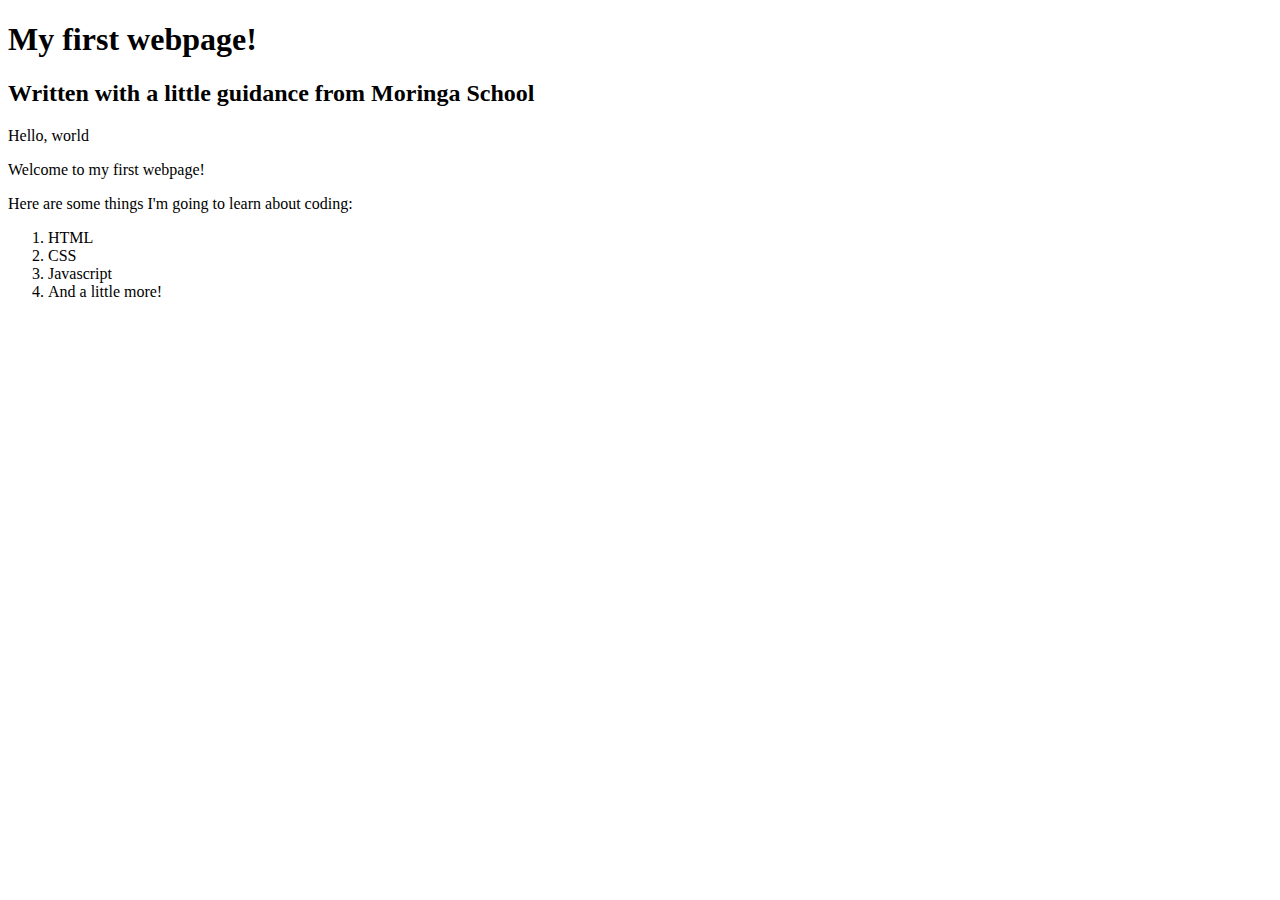
==== my-first-webpage.html @ 75c70590 "Add changes made" ====
<!DOCTYPE html>
<html>
  <head>
    <title>My first webpage!</title>
  </head>
  <body>
    <h1>My first webpage!</h1>
    <h2>Written with a little guidance from Moringa School</h2>

    <p>Hello, world</P>
    <p>Welcome to my first webpage!</p>

    <p>Here are some things I'm going to learn about coding:</p>
    <ol>
      <li>HTML</li>
      <li>CSS</li>
      <li>Javascript</li>
      <li>And a little more!</li>
    </ol>
  </body>
</html>
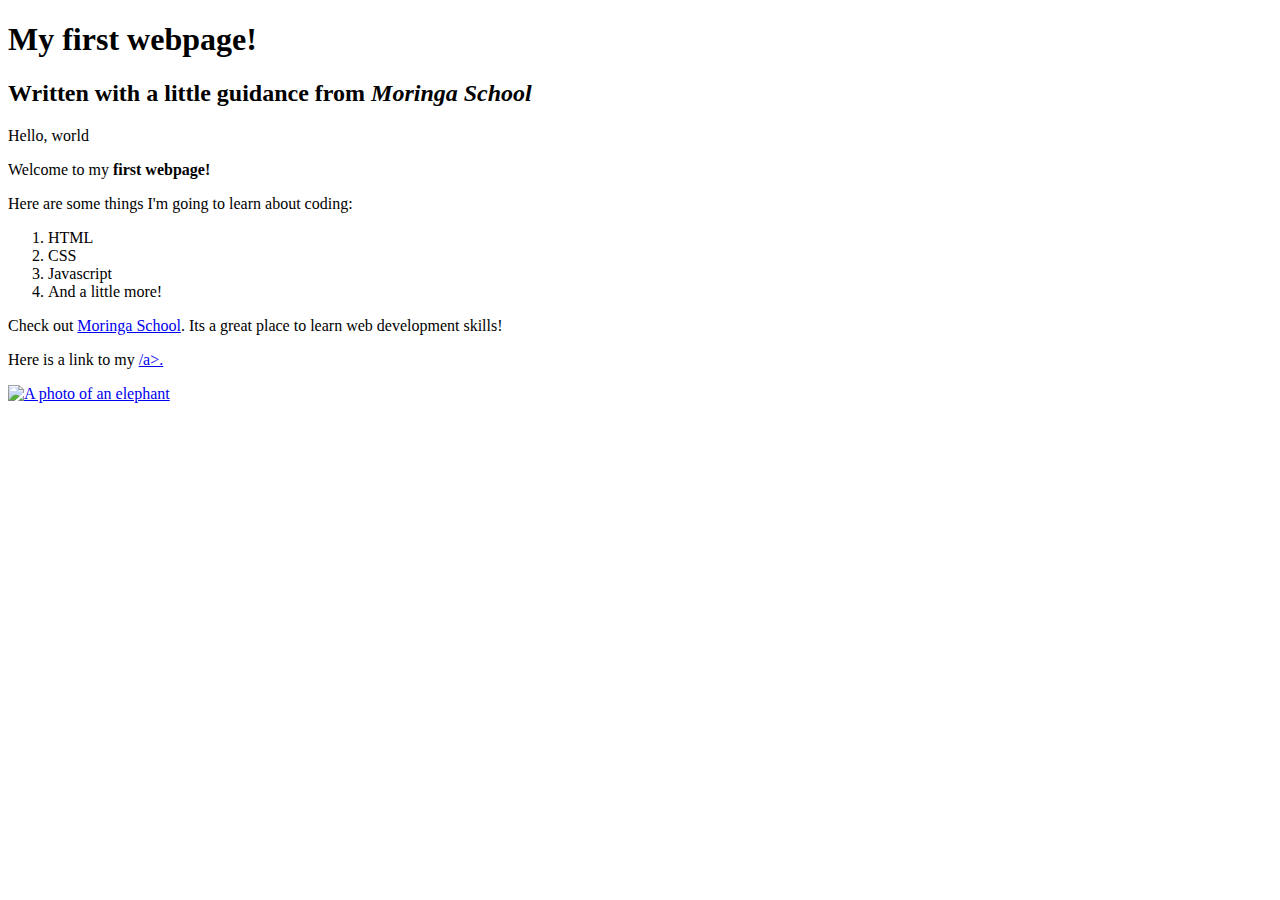
==== commit 157983c0: "Add changes made" ====
--- a/my-first-webpage.html
+++ b/my-first-webpage.html
@@ -5,10 +5,10 @@
   </head>
   <body>
     <h1>My first webpage!</h1>
-    <h2>Written with a little guidance from Moringa School</h2>
+    <h2>Written with a little guidance from <em>Moringa School</em></h2>
 
     <p>Hello, world</P>
-    <p>Welcome to my first webpage!</p>
+    <p>Welcome to my <strong>first webpage!</strong></p>
 
     <p>Here are some things I'm going to learn about coding:</p>
     <ol>
@@ -17,5 +17,8 @@
       <li>Javascript</li>
       <li>And a little more!</li>
     </ol>
+  </p>Check out <a href="https://moringaschool.com/">Moringa School</a>. Its a great place to learn web development skills!</p>
+  <p>Here is a link to my <a href="my-favourite-things">/a>.</p>
+    <img src="elephant-111695_1280-1280x640.jpg" alt="A photo of an elephant">
   </body>
 </html>
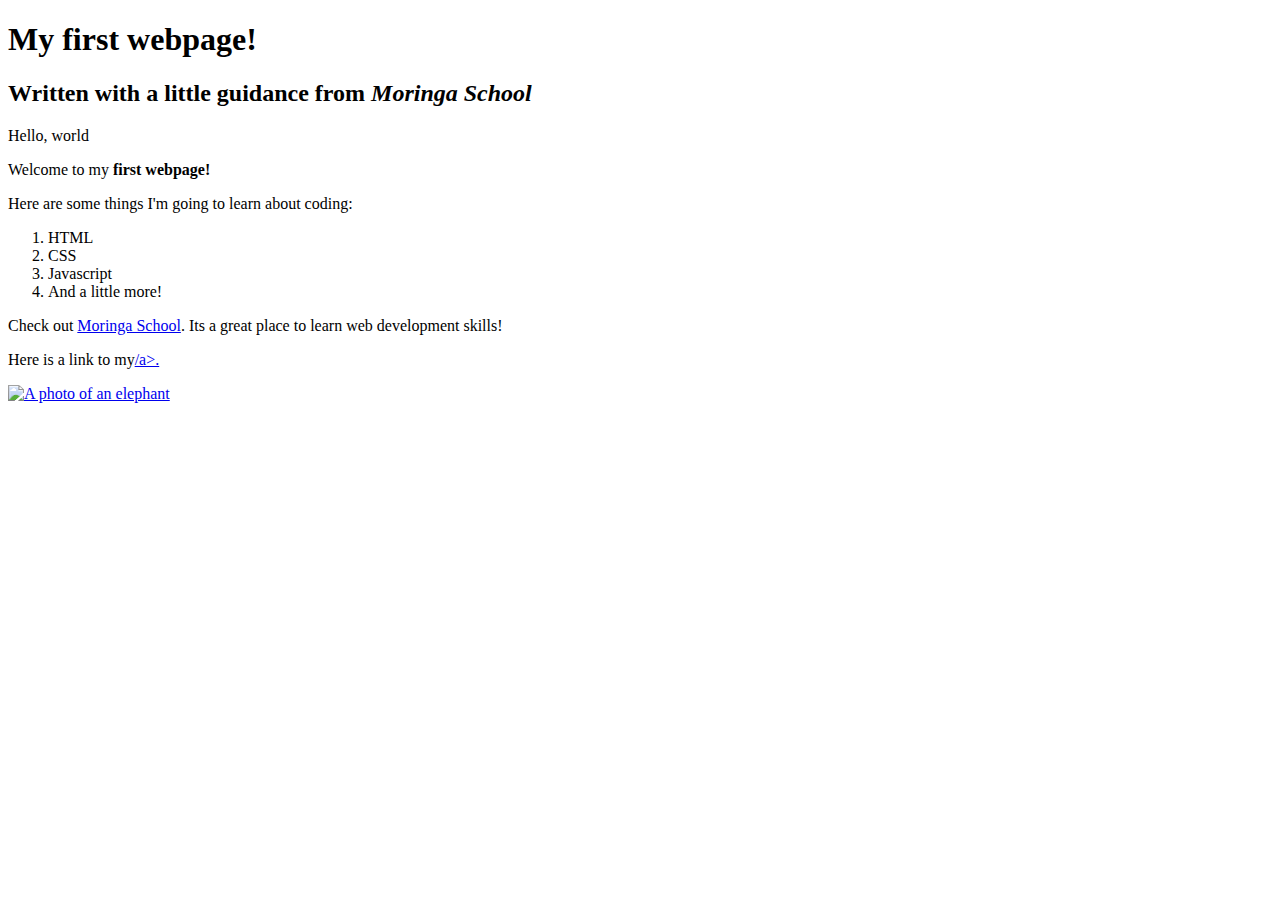
==== commit 27bce538: "Add changes made" ====
--- a/my-first-webpage.html
+++ b/my-first-webpage.html
@@ -18,7 +18,7 @@
       <li>And a little more!</li>
     </ol>
   </p>Check out <a href="https://moringaschool.com/">Moringa School</a>. Its a great place to learn web development skills!</p>
-  <p>Here is a link to my <a href="my-favourite-things">/a>.</p>
-    <img src="elephant-111695_1280-1280x640.jpg" alt="A photo of an elephant">
+  <p>Here is a link to my<a href="my-favourite-things">/a>.</p>
+    <img src="images/elephant-111695_1280-1280x640.jpg" alt="A photo of an elephant">
   </body>
 </html>
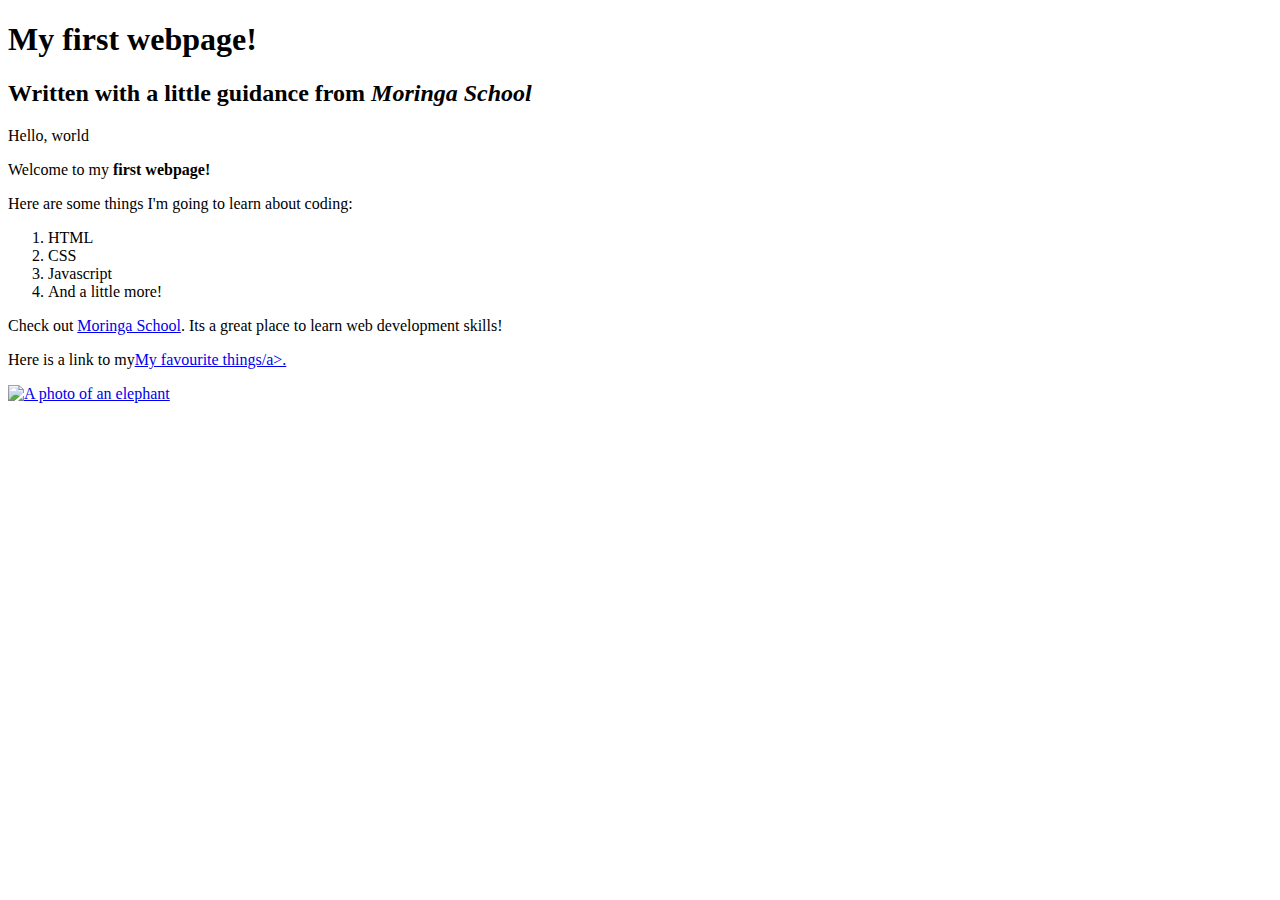
==== commit e2b668ec: "Add changes made" ====
--- a/my-first-webpage.html
+++ b/my-first-webpage.html
@@ -18,7 +18,7 @@
       <li>And a little more!</li>
     </ol>
   </p>Check out <a href="https://moringaschool.com/">Moringa School</a>. Its a great place to learn web development skills!</p>
-  <p>Here is a link to my<a href="my-favourite-things">/a>.</p>
+  <p>Here is a link to my<a href="my-favourite-things.html">My favourite things/a>.</p>
     <img src="images/elephant-111695_1280-1280x640.jpg" alt="A photo of an elephant">
   </body>
 </html>
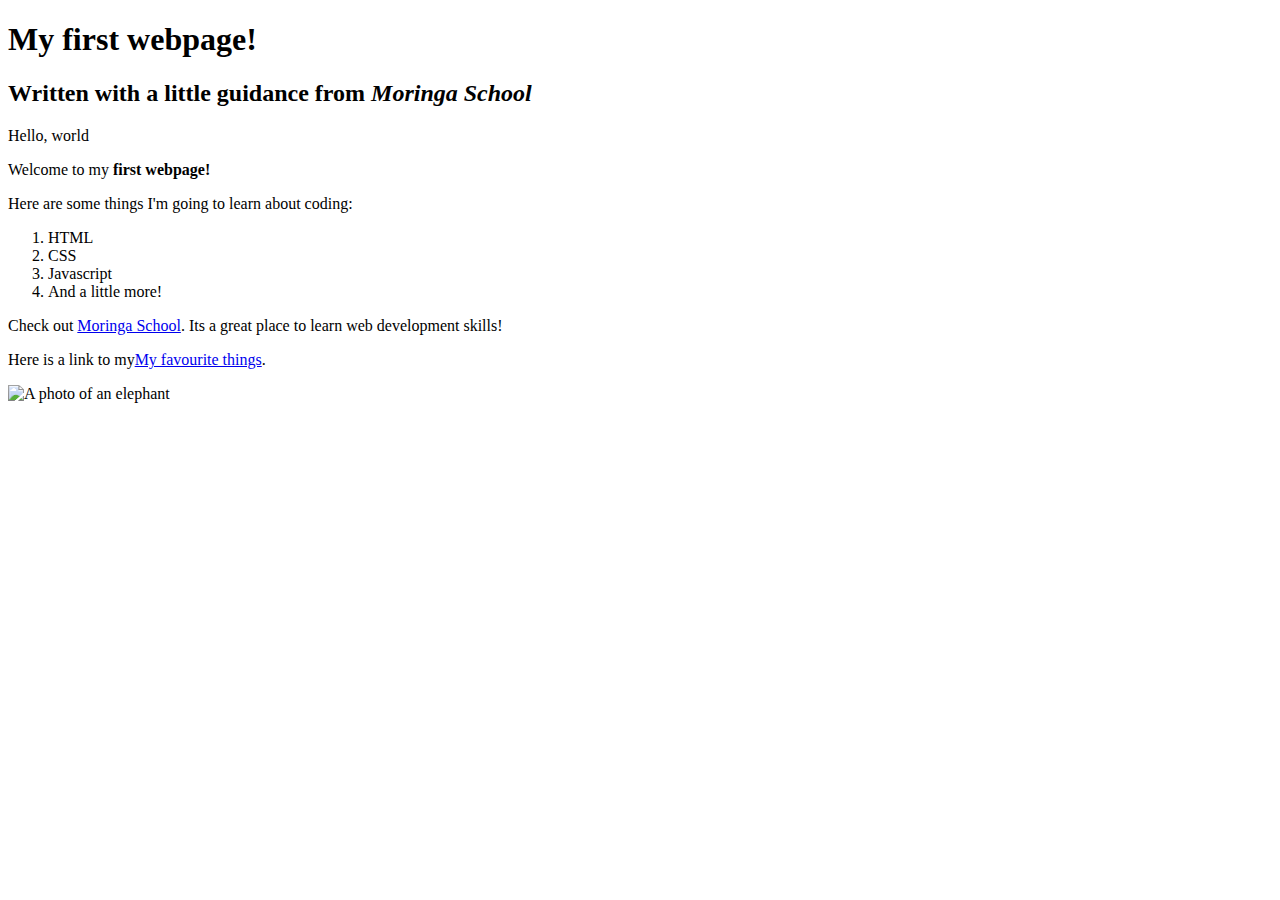
==== commit cbfa4a6f: "Add changes made" ====
--- a/my-first-webpage.html
+++ b/my-first-webpage.html
@@ -18,7 +18,7 @@
       <li>And a little more!</li>
     </ol>
   </p>Check out <a href="https://moringaschool.com/">Moringa School</a>. Its a great place to learn web development skills!</p>
-  <p>Here is a link to my<a href="my-favourite-things.html">My favourite things/a>.</p>
+  <p>Here is a link to my<a href="my-favourite-things.html">My favourite things</a>.</p>
     <img src="images/elephant-111695_1280-1280x640.jpg" alt="A photo of an elephant">
   </body>
 </html>
